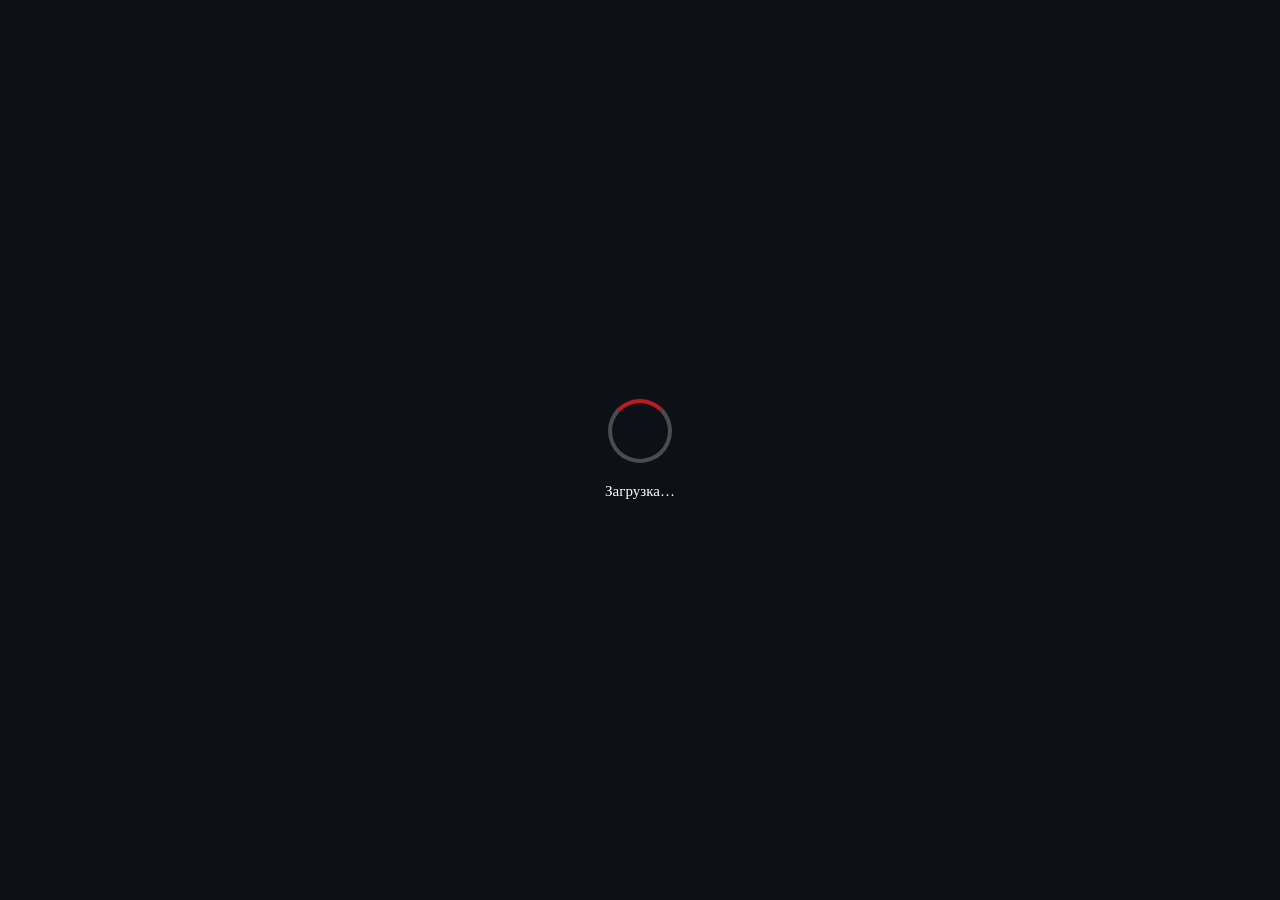
==== index.html @ 7e8d056b "build: 2026-10-01T15:55:15.474Z" ====
<!DOCTYPE html>
<html lang="ru">
<head>
    <meta charset="UTF-8">
    <meta name="viewport" content="width=device-width, initial-scale=1.0">
    <title>AR Buildings</title>
    <!-- Шрифт интерфейса TT Firs Neue (src/fonts/, в репозитории).
         Подключаем до JS, чтобы шрифт был уже на стартовом экране. -->
    <style>
        body { margin: 0; overflow: hidden; background: #0d1117; }
        canvas {
            display: block;
            position: fixed;
            top: 0;
            left: 0;
            width: 100vw;
            height: 100vh;
        }
        /* Стартовый экран загрузки. Разметка живёт прямо в index.html, чтобы
           экран был виден с первого кадра — до загрузки бандла и движка 8th
           Wall (это занимает несколько секунд на мобильной сети). Управляет
           им src/boot-loader.js.

           z-index намеренно ниже 888: на iOS поверх приложения открывается
           поп-ап движка 8th Wall «AR requires access to device motion
           sensors» (z-index 888), и он должен оставаться видимым и
           нажимаемым, если запуск всё же дошёл до него. Свой UI приложения
           живёт на z-index не выше 170. */
        #boot-loader {
            position: fixed;
            inset: 0;
            z-index: 500;
            display: flex;
            flex-direction: column;
            align-items: center;
            justify-content: center;
            gap: 18px;
            padding: 24px;
            box-sizing: border-box;
            background: #0d1117;
            font-family: var(--ui-font);
            transition: opacity 0.35s ease;
        }
        #boot-loader.boot-loader--hidden {
            opacity: 0;
            pointer-events: none;
        }
        .boot-loader__spinner {
            width: 56px;
            height: 56px;
            border: 4px solid rgba(255, 255, 255, 0.25);
            border-top-color: #bd1a22;
            border-radius: 50%;
            animation: boot-loader-spin 0.8s linear infinite;
        }
        /* Ошибка: спиннер больше не нужен, показываем текст и кнопку */
        #boot-loader.boot-loader--error .boot-loader__spinner {
            display: none;
        }
        .boot-loader__text {
            max-width: 340px;
            color: #fff;
            font-size: 15px;
            font-weight: 500;
            line-height: 1.4;
            text-align: center;
            white-space: pre-wrap;
        }
        #boot-loader.boot-loader--error .boot-loader__text {
            color: #ff6b6b;
        }
        /* Кнопки стартового экрана: «Обновить» показывается при ошибке,
           «Продолжить» — на iOS перед запросом доступа к датчикам движения
           (Apple отдаёт их только из жеста пользователя, см. main.js). */
        .boot-loader__button {
            padding: 10px 22px;
            border: 0;
            border-radius: 22px;
            background: #bd1a22;
            color: #fff;
            font: inherit;
            font-size: 15px;
            font-weight: 600;
            cursor: pointer;
            -webkit-tap-highlight-color: transparent;
        }
        .boot-loader__button[hidden] {
            display: none;
        }
        .boot-loader__button:active {
            background: #9c141b;
        }
        @keyframes boot-loader-spin {
            to { transform: rotate(360deg); }
        }
        @media (prefers-reduced-motion: reduce) {
            /* Вращение не выключаем совсем: замерший спиннер выглядит как
               зависшее приложение. Сильно замедляем. */
            .boot-loader__spinner { animation-duration: 2.4s; }
        }
    </style>
  <script type="module" crossorigin src="/AR-Buildings-build/assets/index-BxkkMV3G.js"></script>
  <link rel="stylesheet" crossorigin href="/AR-Buildings-build/assets/index-CZP5ye7K.css">
</head>
<body>
    <div id="boot-loader" role="status" aria-live="polite">
        <div class="boot-loader__spinner"></div>
        <div class="boot-loader__text">Загрузка…</div>
        <button class="boot-loader__button boot-loader__continue" type="button" hidden>Продолжить</button>
        <button class="boot-loader__button boot-loader__retry" type="button" hidden>Обновить</button>
    </div>
    <script src="./external/xr/xr.js" async data-preload-chunks="slam"></script>
</body>
</html>
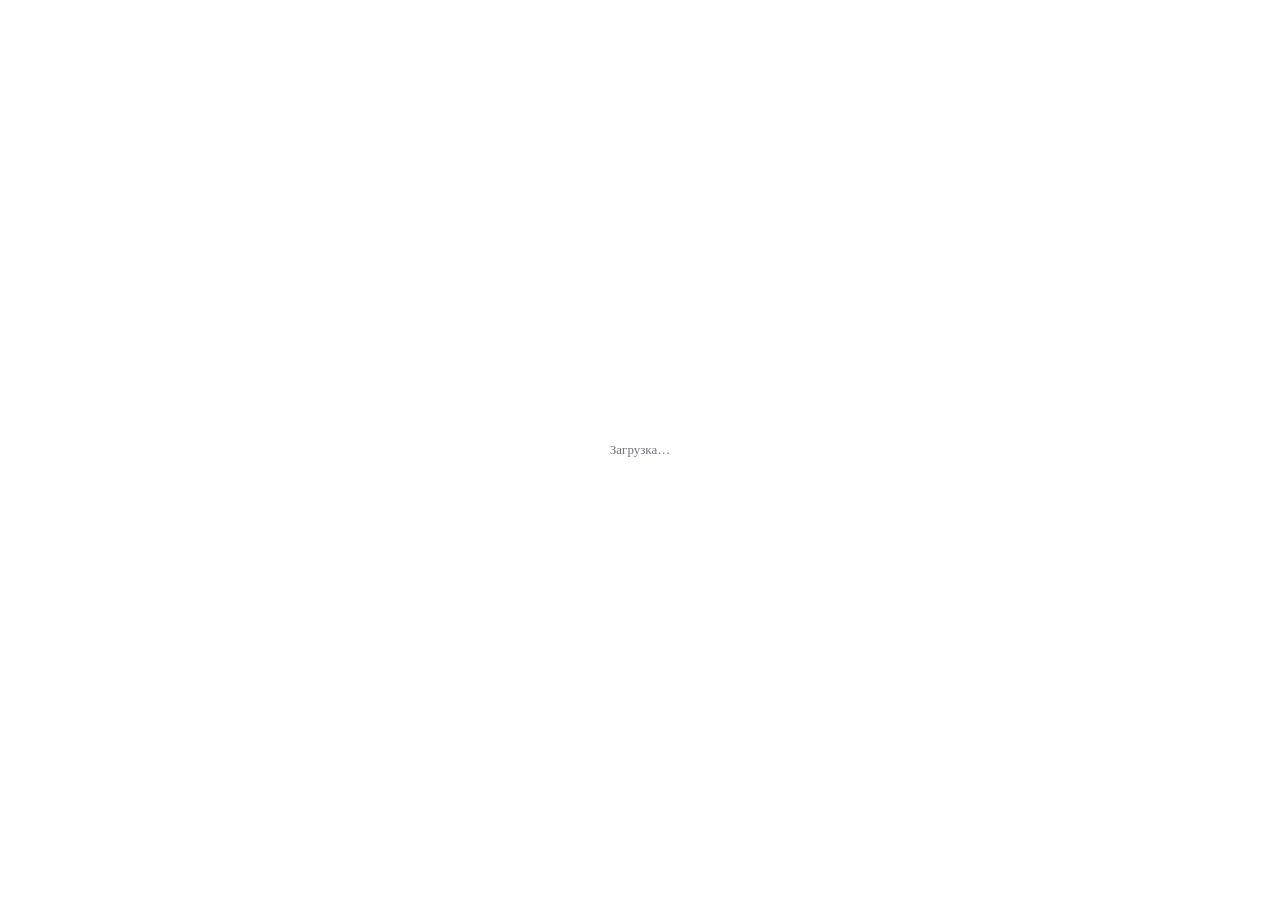
==== commit 2dfb5d6c: "build: 2026-10-09T15:17:26.442Z" ====
--- a/index.html
+++ b/index.html
@@ -2,11 +2,35 @@
 <html lang="ru">
 <head>
     <meta charset="UTF-8">
-    <meta name="viewport" content="width=device-width, initial-scale=1.0">
-    <title>AR Buildings</title>
+    <!-- maximum-scale/user-scalable: страница не должна масштабироваться
+         браузером — это конфликтует с жестами приложения (зум модели в
+         режиме осмотра, вход двойным тапом). iOS Safari эти атрибуты
+         игнорирует в пользу доступности, поэтому щипок дополнительно гасится
+         gesture-событиями Safari и touchmove, см. src/page-gestures.ts. -->
+    <meta name="viewport"
+          content="width=device-width, initial-scale=1.0, maximum-scale=1.0, user-scalable=no">
+    <title>Моспроект · Пространство</title>
+    <meta name="application-name" content="Моспроект · Пространство">
+    <meta name="apple-mobile-web-app-title" content="Пространство">
+    <meta name="theme-color" content="#ffffff">
     <!-- Шрифт интерфейса TT Firs Neue (src/fonts/, в репозитории).
          Подключаем до JS, чтобы шрифт был уже на стартовом экране. -->
     <style>
+        /* Страница не должна масштабироваться браузером: двойной тап по
+           канвасу конфликтует с входом в режим осмотра, а щипок — с зумом
+           модели. pan-x pan-y разрешает прокрутку внутренних панелей, но не
+           отдаёт браузеру зум (щипок и «умный зум» двойным тапом). Правило
+           на всех элементах, а не на html/body: WebKit местами смотрит на
+           стиль самого элемента под пальцем. Сам AR-канвас не отдаёт ни
+           панорамирование, ни зум; панели со своим скроллом/жестами
+           переопределяют touch-action у себя. Щипок дополнительно гасится
+           в src/page-gestures.ts (Safari/старые WebView). */
+        * {
+            touch-action: pan-x pan-y;
+        }
+        html, body {
+            overscroll-behavior: none;
+        }
         body { margin: 0; overflow: hidden; background: #0d1117; }
         canvas {
             display: block;
@@ -15,11 +39,12 @@
             left: 0;
             width: 100vw;
             height: 100vh;
+            touch-action: none;
         }
         /* Стартовый экран загрузки. Разметка живёт прямо в index.html, чтобы
            экран был виден с первого кадра — до загрузки бандла и движка 8th
            Wall (это занимает несколько секунд на мобильной сети). Управляет
-           им src/boot-loader.js.
+           им src/boot-loader.ts.
 
            z-index намеренно ниже 888: на iOS поверх приложения открывается
            поп-ап движка 8th Wall «AR requires access to device motion
@@ -71,7 +96,7 @@
         }
         /* Кнопки стартового экрана: «Обновить» показывается при ошибке,
            «Продолжить» — на iOS перед запросом доступа к датчикам движения
-           (Apple отдаёт их только из жеста пользователя, см. main.js). */
+           (Apple отдаёт их только из жеста пользователя, см. main.ts). */
         .boot-loader__button {
             padding: 10px 22px;
             border: 0;
@@ -90,6 +115,20 @@
         .boot-loader__button:active {
             background: #9c141b;
         }
+        /* Ссылка стартового экрана: подсказка «Общего экрана», когда AR на
+           компьютере не запускается (камеры нет, а показать модель нужно). */
+        .boot-loader__link {
+            max-width: 340px;
+            color: #fff;
+            font-size: 14px;
+            font-weight: 500;
+            text-align: center;
+            text-decoration: underline;
+            text-underline-offset: 3px;
+        }
+        .boot-loader__link[hidden] {
+            display: none;
+        }
         @keyframes boot-loader-spin {
             to { transform: rotate(360deg); }
         }
@@ -99,8 +138,22 @@
             .boot-loader__spinner { animation-duration: 2.4s; }
         }
     </style>
-  <script type="module" crossorigin src="/AR-Buildings-build/assets/index-BxkkMV3G.js"></script>
-  <link rel="stylesheet" crossorigin href="/AR-Buildings-build/assets/index-CZP5ye7K.css">
+    <style data-space-brand-bootstrap>
+/* Brand startup UI. The existing boot-loader owns all camera/permission actions. */
+body {background:#fff}
+#boot-loader {background:#fff;gap:16px}
+.boot-loader__spinner {display:none}
+.boot-loader__text {color:#737079;font-size:13px;line-height:1.6}
+#boot-loader.boot-loader--error .boot-loader__text {color:#832b30}
+.boot-loader__button {border-radius:3px;background:#202023;font-size:13px;font-weight:500}
+.boot-loader__button:active {background:#444046}
+html[data-space-brand-phase="intro"] #boot-loader > * {visibility:hidden}
+html[data-space-brand-phase] .app-ui__title {display:none}
+html[data-space-brand-phase] .app-ui__meta {padding-top:22px}
+</style>
+  <script type="module" crossorigin src="/AR-Buildings-build/assets/app-DC-hqU1O.js"></script>
+  <link rel="modulepreload" crossorigin href="/AR-Buildings-build/assets/cast-protocol-lqe-miyB.js">
+  <link rel="stylesheet" crossorigin href="/AR-Buildings-build/assets/cast-protocol-CZP5ye7K.css">
 </head>
 <body>
     <div id="boot-loader" role="status" aria-live="polite">
@@ -110,5 +163,6 @@
         <button class="boot-loader__button boot-loader__retry" type="button" hidden>Обновить</button>
     </div>
     <script src="./external/xr/xr.js" async data-preload-chunks="slam"></script>
+    <script type="module" src="/AR-Buildings-build/brand/brand-entry.js?v=20261007ui-refresh"></script>
 </body>
-</html>+</html>
